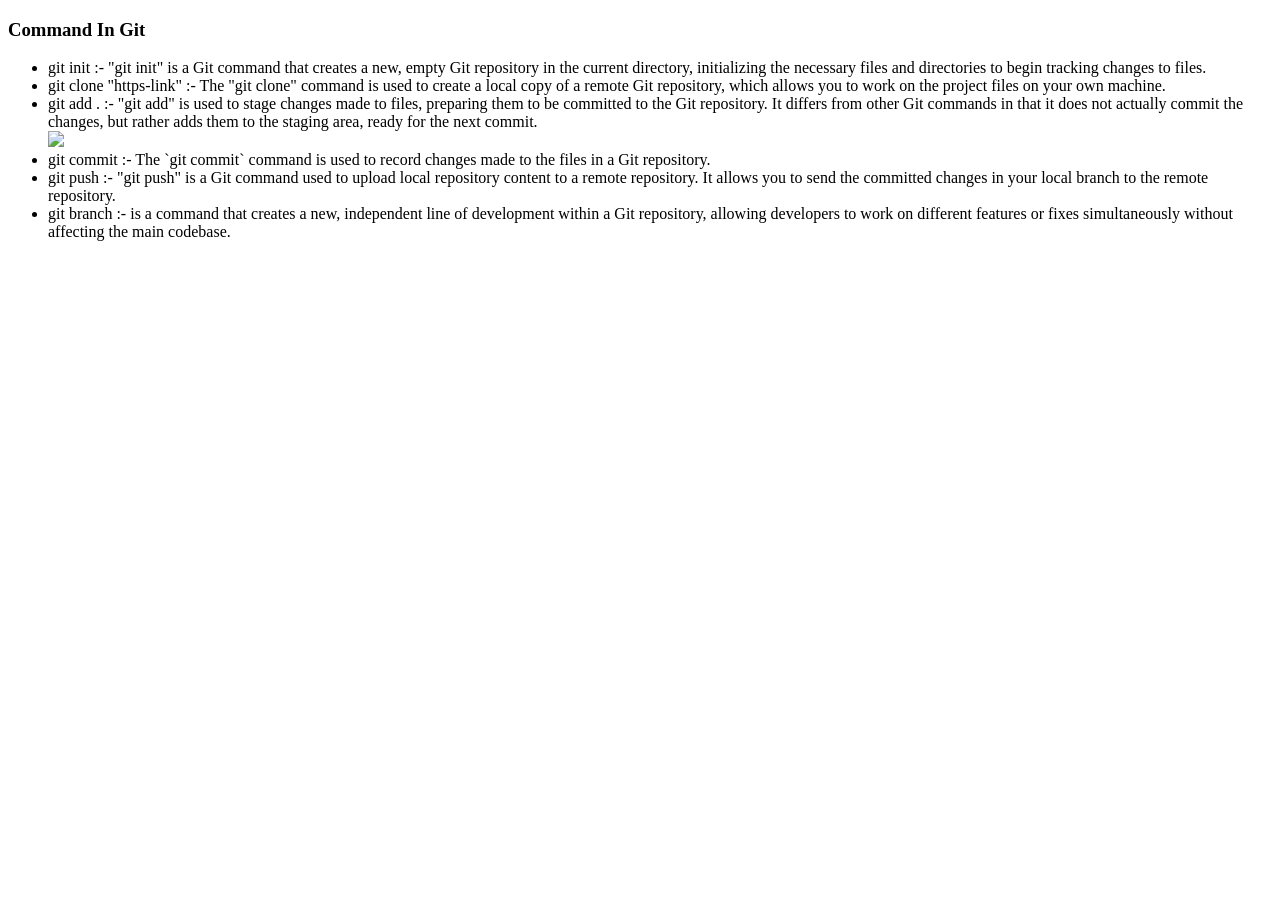
==== Practice_2/index.html @ 2114fd2b "add Notes" ====
<!DOCTYPE html>
<html lang="en">
<head>
    <meta charset="UTF-8">
    <meta name="viewport" content="width=device-width, initial-scale=1.0">
    <title>Git and GitHub</title>
</head>
<body>
    <h3>Command In Git</h3>
    <ul>
        <li>git init :- "git init" is a Git command that creates a new, empty Git repository in the current directory, initializing the necessary files and directories to begin tracking changes to files.</li>
        <li>git clone "https-link" :- The "git clone" command is used to create a local copy of a remote Git repository, which allows you to work on the project files on your own machine.</li>
        <li>git add . :- "git add" is used to stage changes made to files, preparing them to be committed to the Git repository. It differs from other Git commands in that it does not actually commit the changes, but rather adds them to the staging area, ready for the next commit.
            <div>
                <img src="http://git-scm.com/figures/18333fig0201-tn.png">
            </div>
        </li>
        <li>git commit :- The `git commit` command is used to record changes made to the files in a Git repository. </li>
        <li>git push :- "git push" is a Git command used to upload local repository content to a remote repository. It allows you to send the committed changes in your local branch to the remote repository.</li>
        <li>git branch :- is a command that creates a new, independent line of development within a Git repository, allowing developers to work on different features or fixes simultaneously without affecting the main codebase.</li>
        
    </ul>
</body>
</html>
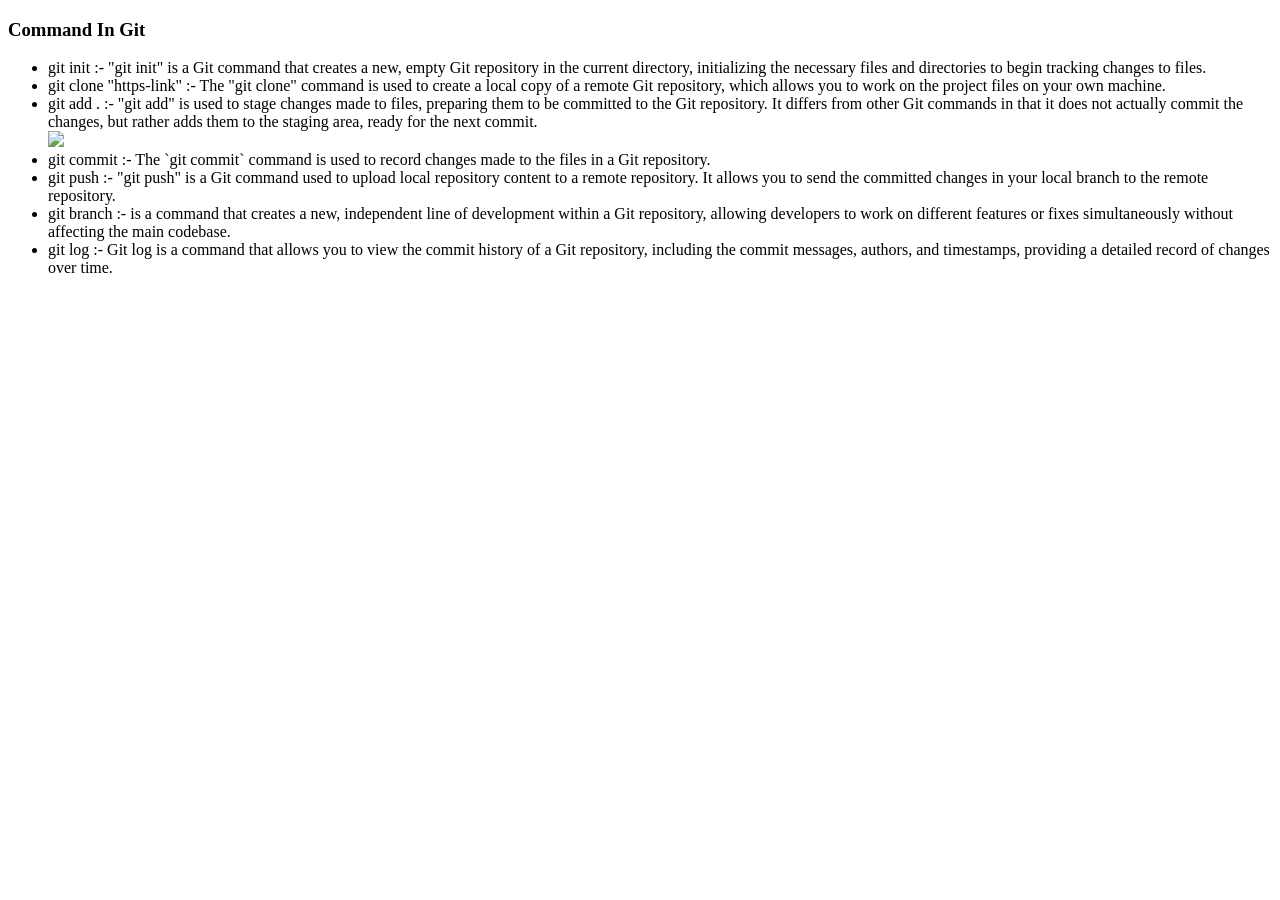
==== commit d4ab2b90: "add log Command" ====
--- a/Practice_2/index.html
+++ b/Practice_2/index.html
@@ -18,7 +18,7 @@
         <li>git commit :- The `git commit` command is used to record changes made to the files in a Git repository. </li>
         <li>git push :- "git push" is a Git command used to upload local repository content to a remote repository. It allows you to send the committed changes in your local branch to the remote repository.</li>
         <li>git branch :- is a command that creates a new, independent line of development within a Git repository, allowing developers to work on different features or fixes simultaneously without affecting the main codebase.</li>
-        
+        <li>git log :- Git log is a command that allows you to view the commit history of a Git repository, including the commit messages, authors, and timestamps, providing a detailed record of changes over time.</li>
     </ul>
 </body>
 </html>
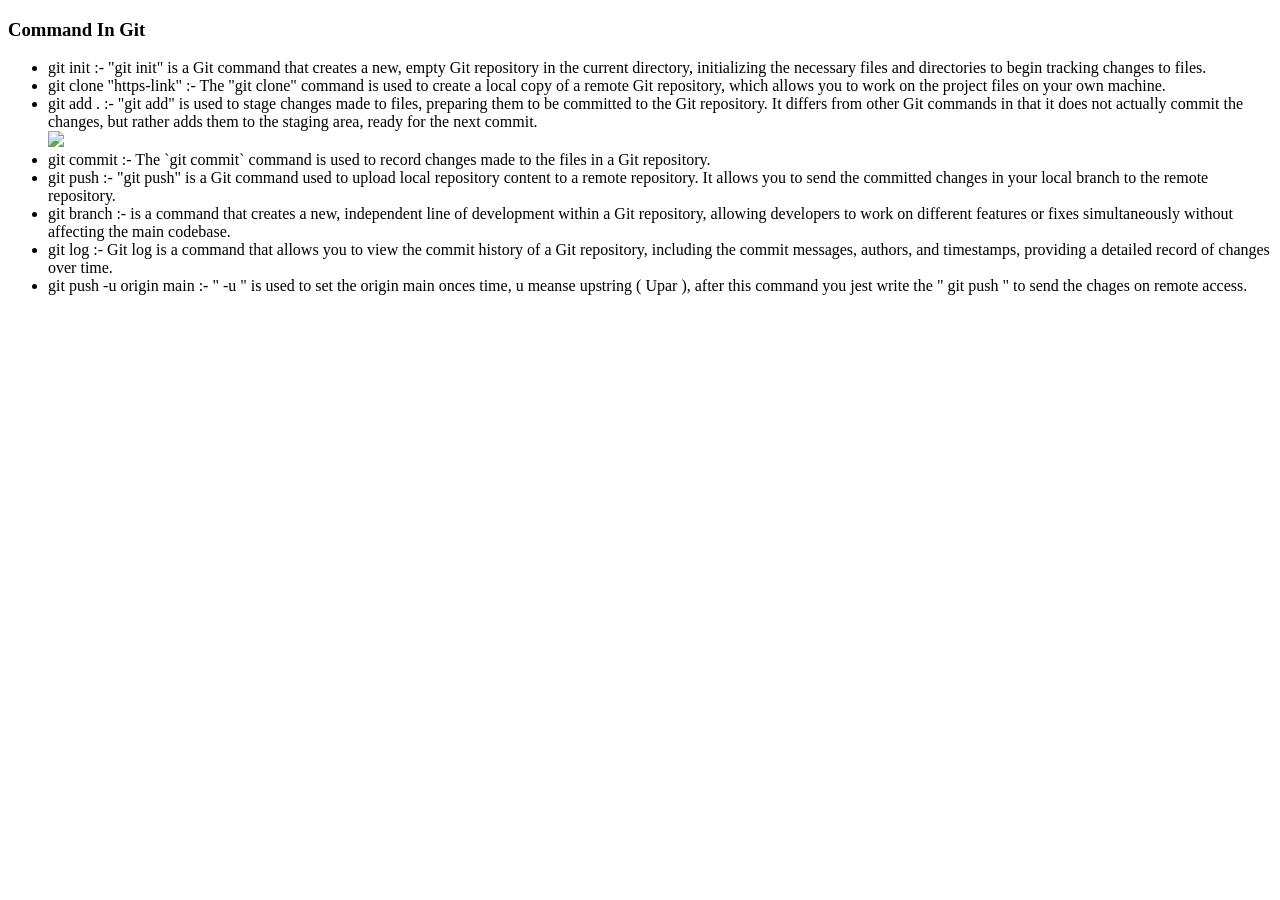
==== commit 1c0b7ce6: "rename file and add commands" ====
--- a/Practice_2/index.html
+++ b/Practice_2/index.html
@@ -19,6 +19,7 @@
         <li>git push :- "git push" is a Git command used to upload local repository content to a remote repository. It allows you to send the committed changes in your local branch to the remote repository.</li>
         <li>git branch :- is a command that creates a new, independent line of development within a Git repository, allowing developers to work on different features or fixes simultaneously without affecting the main codebase.</li>
         <li>git log :- Git log is a command that allows you to view the commit history of a Git repository, including the commit messages, authors, and timestamps, providing a detailed record of changes over time.</li>
+        <li>git push -u origin main :- " -u " is used to set the origin main onces time, u meanse upstring ( Upar ), after this command you jest write the " git push "  to send the chages on remote access. </li>
     </ul>
 </body>
 </html>
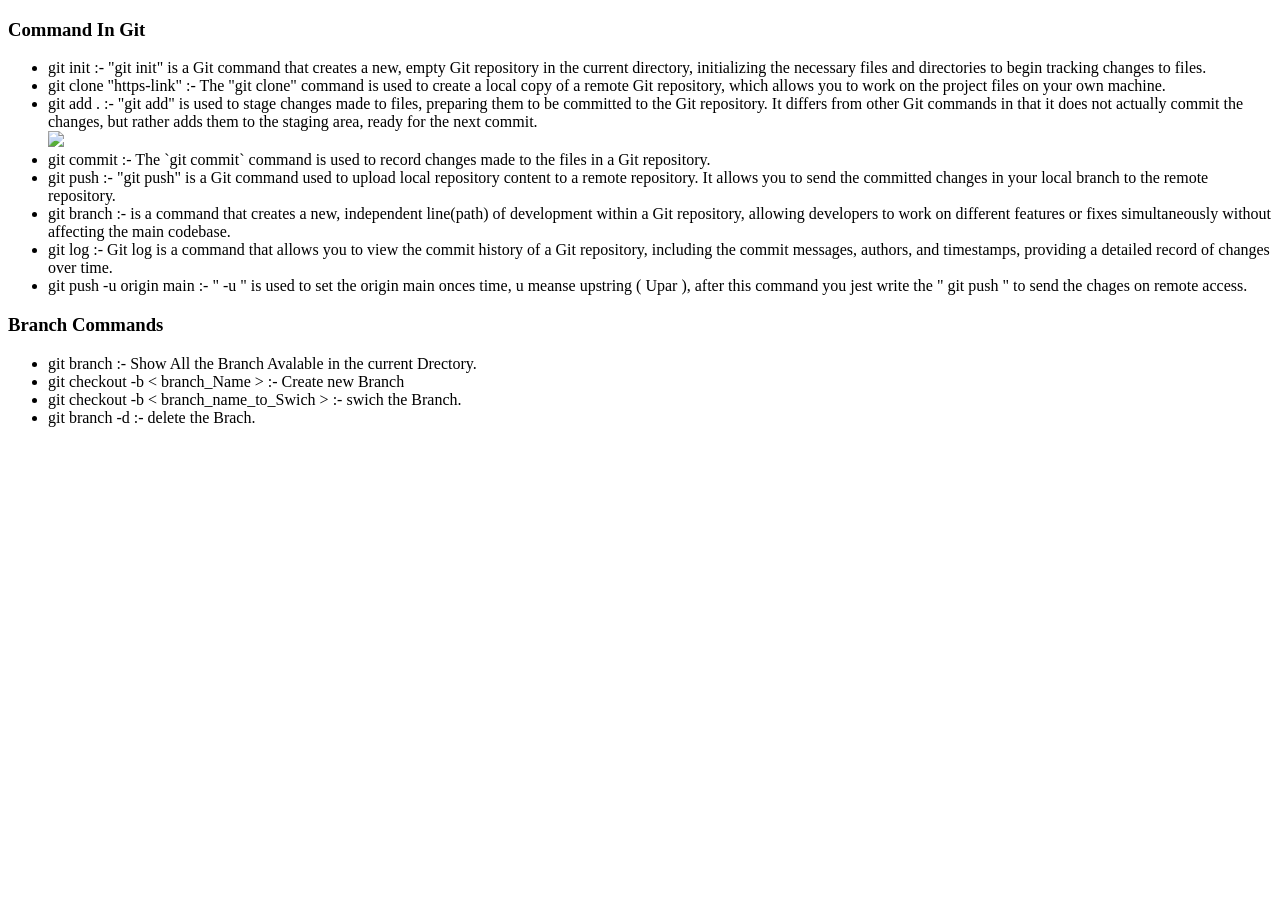
==== commit 258662ba: "add Brach Commands" ====
--- a/Practice_2/index.html
+++ b/Practice_2/index.html
@@ -17,9 +17,17 @@
         </li>
         <li>git commit :- The `git commit` command is used to record changes made to the files in a Git repository. </li>
         <li>git push :- "git push" is a Git command used to upload local repository content to a remote repository. It allows you to send the committed changes in your local branch to the remote repository.</li>
-        <li>git branch :- is a command that creates a new, independent line of development within a Git repository, allowing developers to work on different features or fixes simultaneously without affecting the main codebase.</li>
+        <li>git branch :- is a command that creates a new, independent line(path) of development within a Git repository, allowing developers to work on different features or fixes simultaneously without affecting the main codebase.</li>
         <li>git log :- Git log is a command that allows you to view the commit history of a Git repository, including the commit messages, authors, and timestamps, providing a detailed record of changes over time.</li>
         <li>git push -u origin main :- " -u " is used to set the origin main onces time, u meanse upstring ( Upar ), after this command you jest write the " git push "  to send the chages on remote access. </li>
     </ul>
+
+    <h3>Branch Commands</h3>
+    <ul>
+        <li>git branch :-  Show All the Branch Avalable in the current Drectory.</li>
+        <li>git checkout -b < branch_Name > :- Create new Branch</li>
+        <li>git checkout -b < branch_name_to_Swich > :- swich the Branch.</li>
+        <li>git branch -d <brach Name> :- delete the Brach.</li>
+    </ul>
 </body>
 </html>
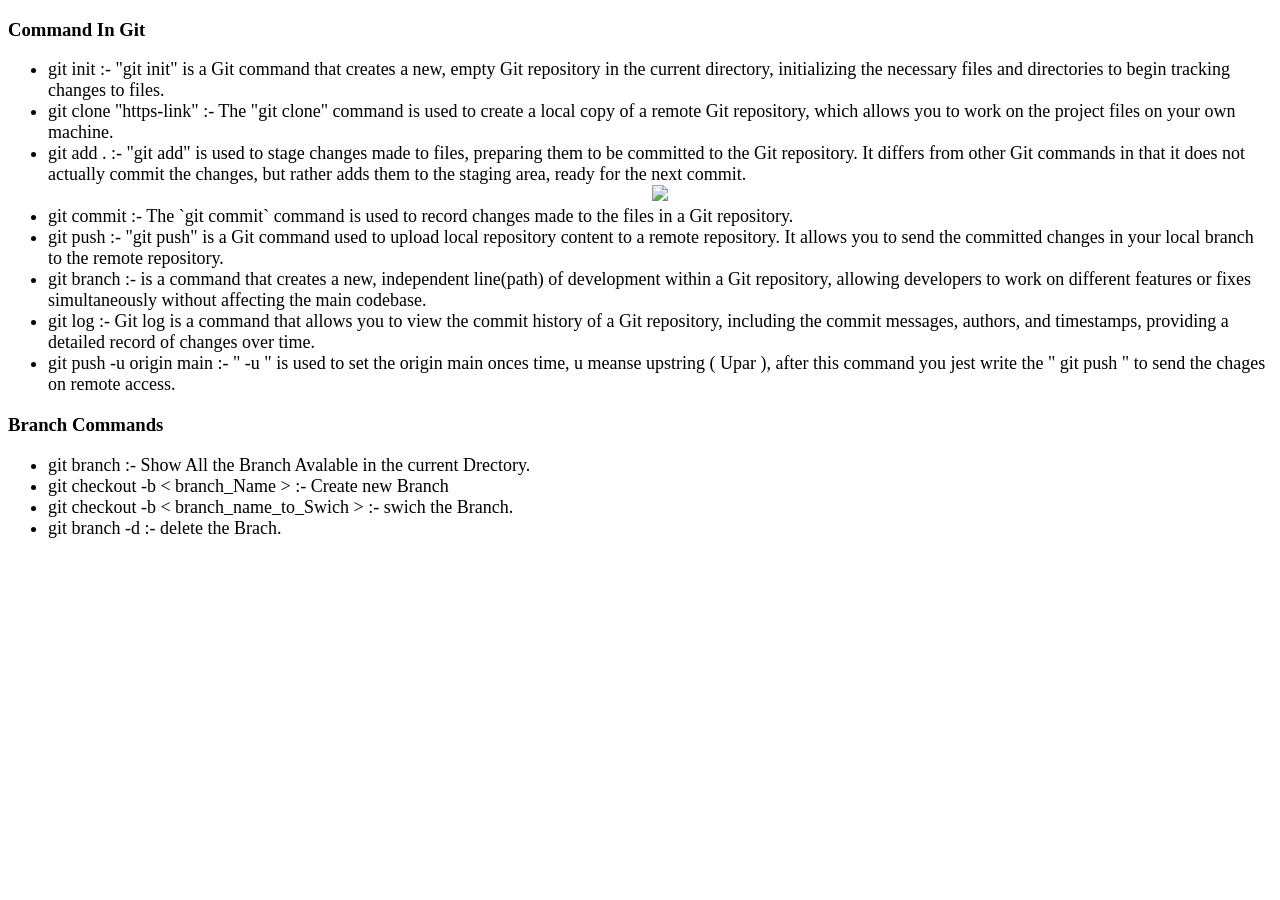
==== commit 46dbdf37: "add css" ====
--- a/Practice_2/index.html
+++ b/Practice_2/index.html
@@ -3,6 +3,7 @@
 <head>
     <meta charset="UTF-8">
     <meta name="viewport" content="width=device-width, initial-scale=1.0">
+    <link rel="stylesheet" href="style.css">
     <title>Git and GitHub</title>
 </head>
 <body>
@@ -11,7 +12,7 @@
         <li>git init :- "git init" is a Git command that creates a new, empty Git repository in the current directory, initializing the necessary files and directories to begin tracking changes to files.</li>
         <li>git clone "https-link" :- The "git clone" command is used to create a local copy of a remote Git repository, which allows you to work on the project files on your own machine.</li>
         <li>git add . :- "git add" is used to stage changes made to files, preparing them to be committed to the Git repository. It differs from other Git commands in that it does not actually commit the changes, but rather adds them to the staging area, ready for the next commit.
-            <div>
+            <div class="img">
                 <img src="http://git-scm.com/figures/18333fig0201-tn.png">
             </div>
         </li>
--- a/Practice_2/style.css
+++ b/Practice_2/style.css
@@ -0,0 +1,9 @@
+ul li {
+    font-family:Georgia, 'Times New Roman', Times, serif;
+    font-size: large;
+    justify-content: center;
+}
+
+.img{
+    text-align: center;
+}
